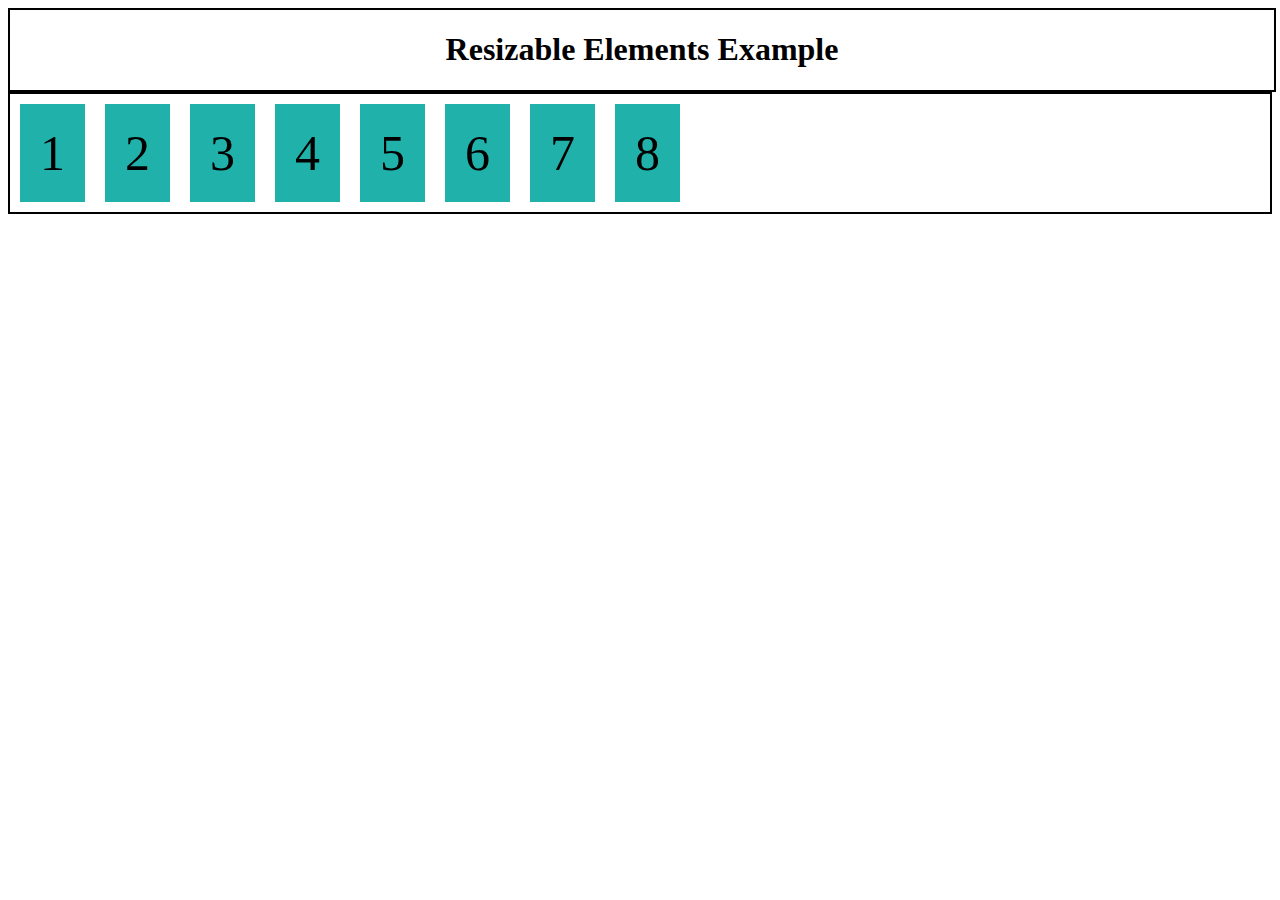
==== ResizableElements/index.html @ 53ba11cb "resizable elements with flexbox" ====
<!DOCTYPE html>
<html lang="en">

<head>
    <meta charset="UTF-8">
    <meta http-equiv="X-UA-Compatible" content="IE=edge">
    <meta name="viewport" content="width=device-width, initial-scale=1.0">
    <link rel="stylesheet" type="text/css" href="../ResizableElements/styles.css"/>
    <title>Resizable</title>
</head>

<body>
    <div id="title">
        <h1>
            Resizable Elements Example
        </h1>
    </div>

    <div class="app-container">
        <div>
            1
        </div>
            
        <div>
            2
        </div>

        <div id="element">
            3
        </div>

        <div id="element">
            4
        </div>

        <div id="element">
            5
        </div>

        <div id="element">
            6
        </div>

        <div id="element">
            7
        </div>

        <div id="element">
            8
        </div>

    </div>

</body>

</html>
---- ResizableElements/styles.css ----
#title{
    width: 100%;
    text-align: center;
    border: solid black 2px;
}

.app-container{
    display: flex;
    flex-direction: row;
    flex-wrap: wrap;
    border: solid black 2px;
}

.app-container > div{
    background-color:lightseagreen;
    margin: 10px;
    padding: 20px;
    font-size: 50px;
}

.element{
   flex: 200px;
}
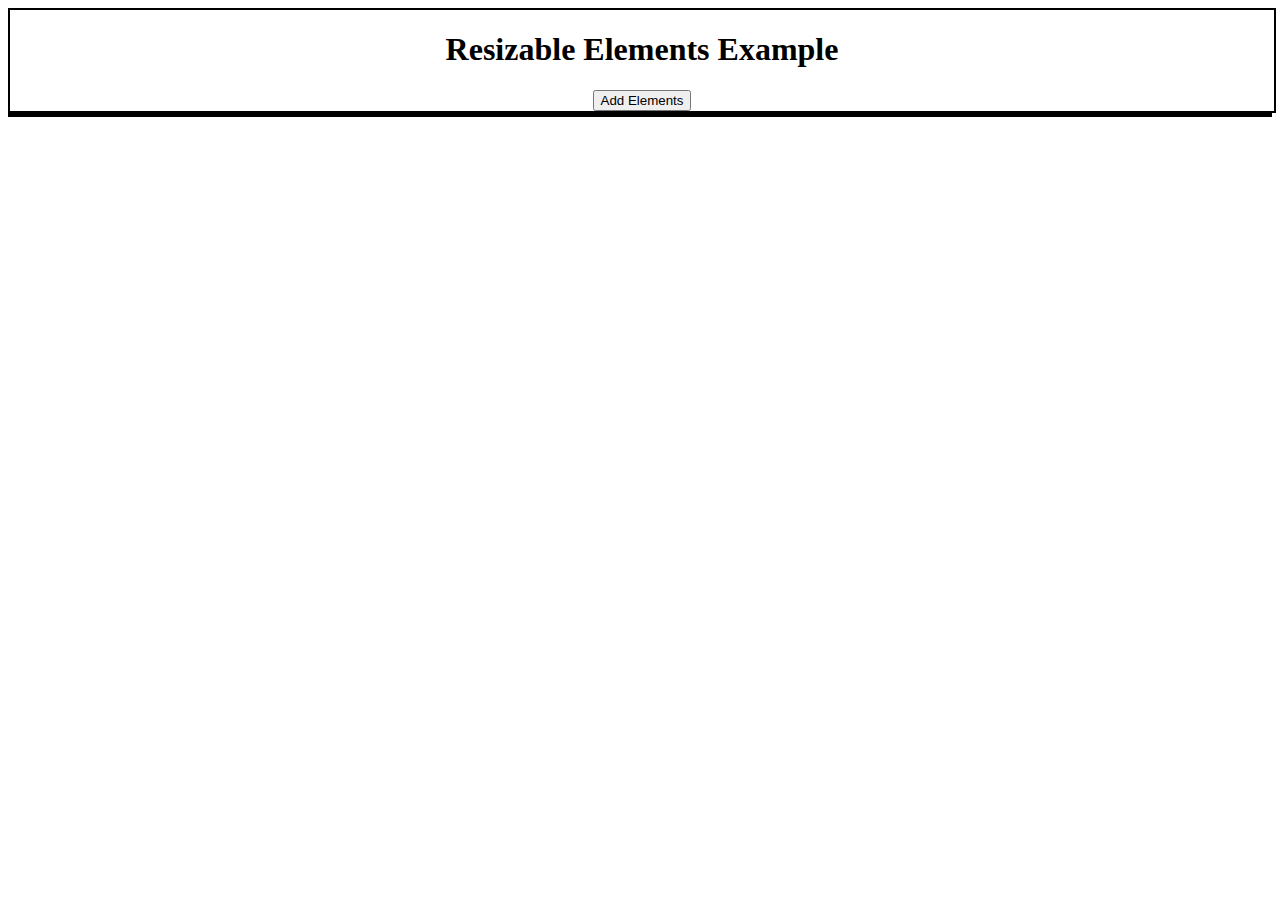
==== commit 8b71c648: "add elements dynamically completed" ====
--- a/ResizableElements/index.html
+++ b/ResizableElements/index.html
@@ -5,7 +5,7 @@
     <meta charset="UTF-8">
     <meta http-equiv="X-UA-Compatible" content="IE=edge">
     <meta name="viewport" content="width=device-width, initial-scale=1.0">
-    <link rel="stylesheet" type="text/css" href="../ResizableElements/styles.css"/>
+    <link rel="stylesheet" type="text/css" href="../ResizableElements/styles.css" />
     <title>Resizable</title>
 </head>
 
@@ -14,43 +14,14 @@
         <h1>
             Resizable Elements Example
         </h1>
+        <input type="button" value="Add Elements" onclick="addElements()">
+        
     </div>
 
     <div class="app-container">
-        <div>
-            1
-        </div>
-            
-        <div>
-            2
-        </div>
-
-        <div id="element">
-            3
-        </div>
-
-        <div id="element">
-            4
-        </div>
-
-        <div id="element">
-            5
-        </div>
-
-        <div id="element">
-            6
-        </div>
-
-        <div id="element">
-            7
-        </div>
-
-        <div id="element">
-            8
-        </div>
-
+              
     </div>
-
+<script src="../ResizableElements/services.js"></script>
 </body>
 
 </html>--- a/ResizableElements/styles.css
+++ b/ResizableElements/styles.css
@@ -17,7 +17,3 @@
     padding: 20px;
     font-size: 50px;
 }
-
-.element{
-   flex: 200px;
-}